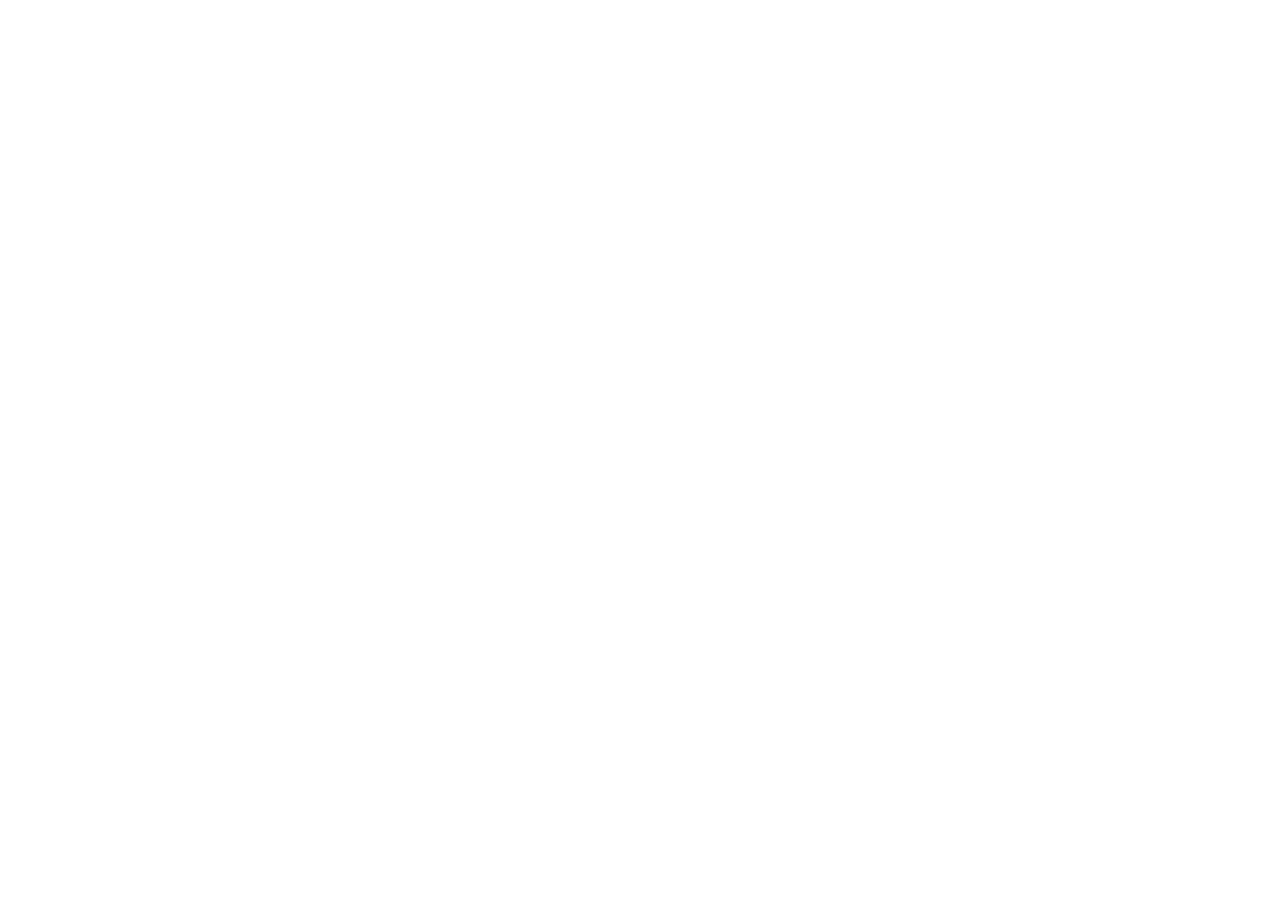
==== odin-game/index.html @ 1b9f9b34 "made changes" ====
<!DOCTYPE html>
<html lang="en">
<head>
    <meta charset="UTF-8">
    <meta http-equiv="X-UA-Compatible" content="IE=edge">
    <meta name="viewport" content="width=device-width, initial-scale=1.0">
    <title>Document</title>
</head>
<body>
    
    <script type="application/javascript" src="script.js"></script>
</body>
</html>
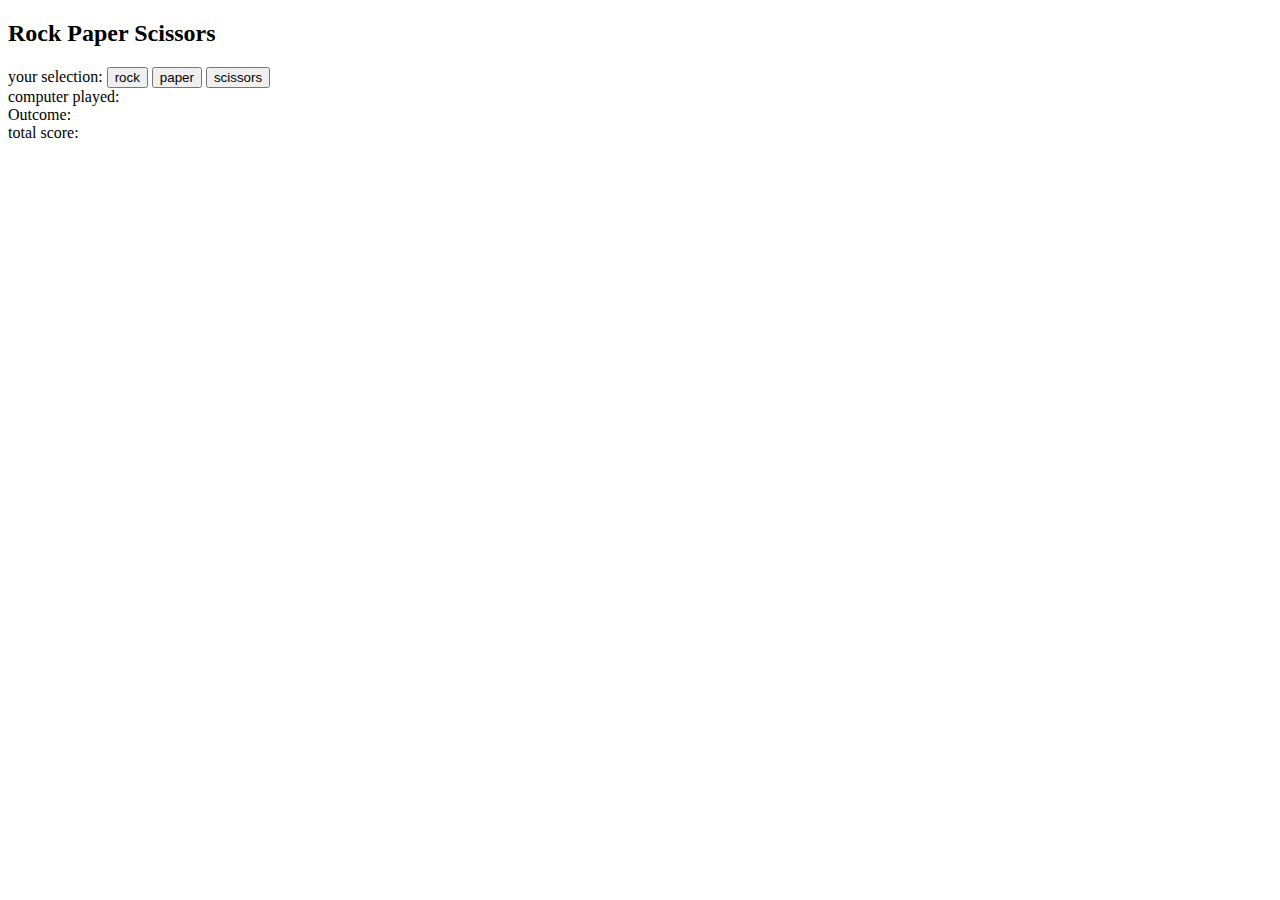
==== commit e94b2aee: "added DOM stuff" ====
--- a/odin-game/index.html
+++ b/odin-game/index.html
@@ -7,7 +7,22 @@
     <title>Document</title>
 </head>
 <body>
-    
+    <h2>Rock Paper Scissors</h2>
+    <a>your selection:</a>
+    <button id="rock">rock</button>
+    <button id="paper">paper</button>
+    <button id="scissors">scissors</button>
+<br>
+computer played:
+    <a id="computer"></a>
+<br>
+Outcome:
+    <a id="outcome"></a>
+<br>
+total score:
+    <a id="score"></a>
+<br>
+    <button hidden id="reset">reset</button>
     <script type="application/javascript" src="script.js"></script>
 </body>
 </html>